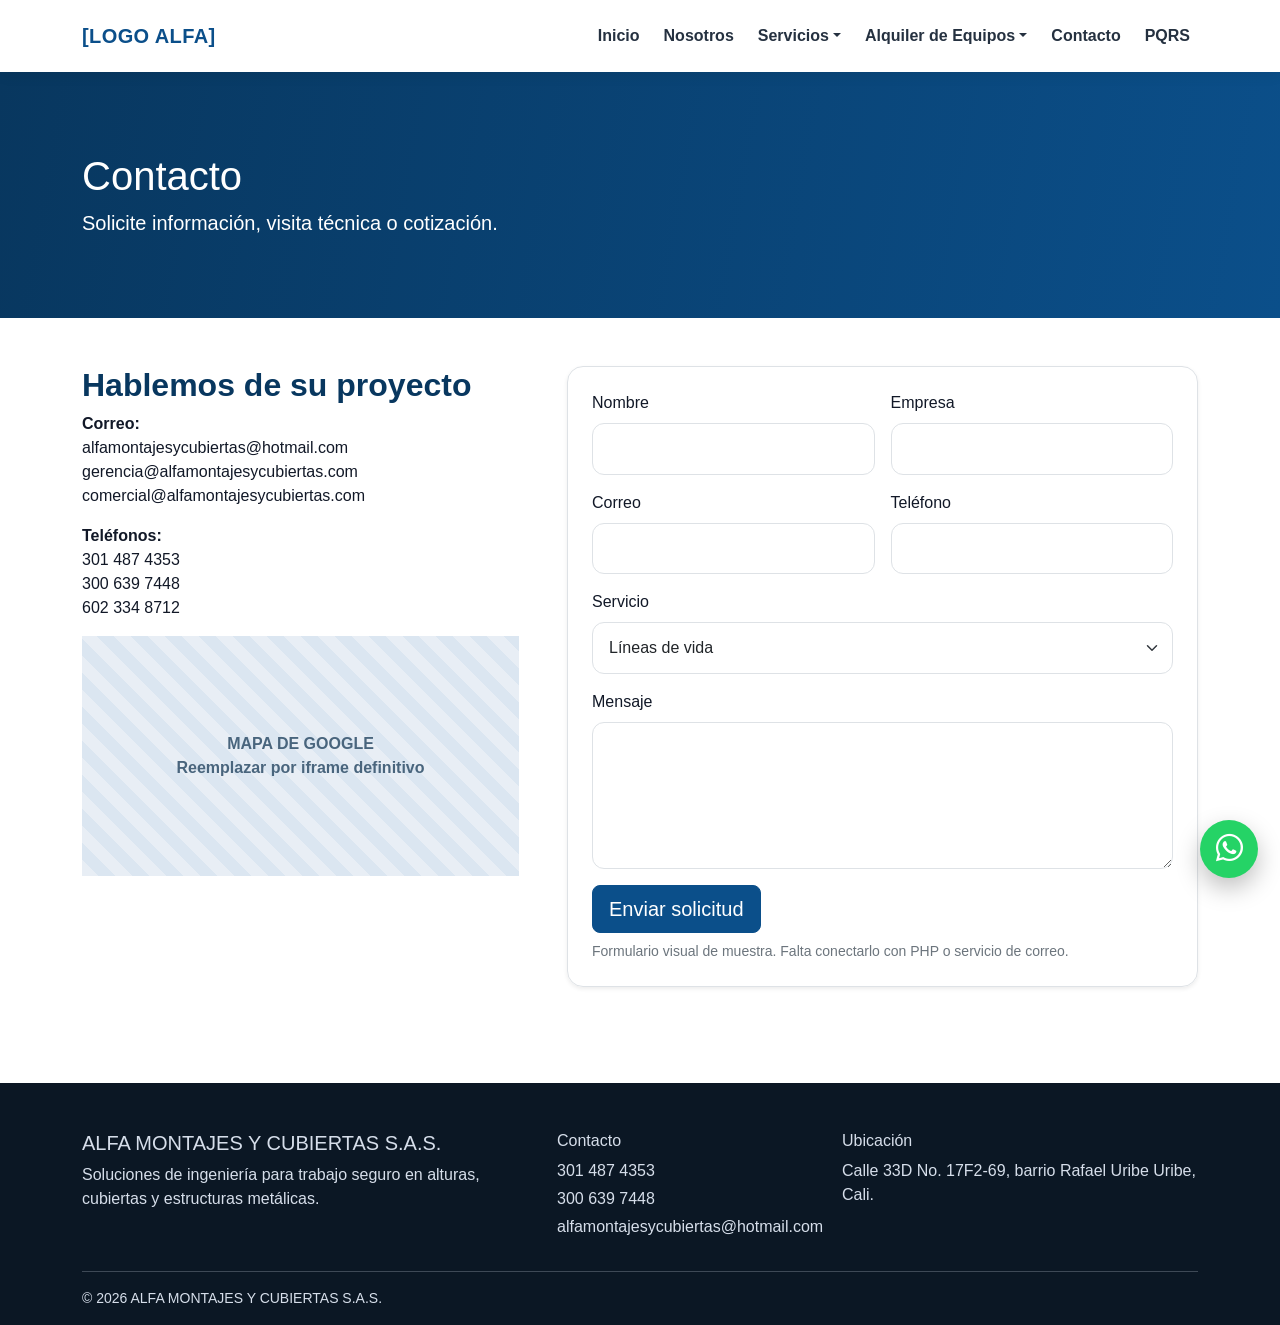
==== contacto.html @ ae0f4b3c "Proyecto inicial" ====
<!doctype html><html lang="es"><head><meta charset="utf-8"><meta name="viewport" content="width=device-width, initial-scale=1"><link rel="icon" href="/assets/img/favicon.png"><link href="https://cdn.jsdelivr.net/npm/bootstrap@5.3.3/dist/css/bootstrap.min.css" rel="stylesheet"><link rel="stylesheet" href="https://cdn.jsdelivr.net/npm/bootstrap-icons@1.11.3/font/bootstrap-icons.min.css"><link rel="stylesheet" href="/assets/css/styles.css"><title>Contacto | ALFA Montajes y Cubiertas</title></head><body><nav class="navbar navbar-expand-lg bg-white sticky-top">
  <div class="container py-2">
    <a class="navbar-brand" href="/index.html">[LOGO ALFA]</a>
    <button class="navbar-toggler" type="button" data-bs-toggle="collapse" data-bs-target="#mainMenu"><span class="navbar-toggler-icon"></span></button>
    <div class="collapse navbar-collapse" id="mainMenu">
      <ul class="navbar-nav ms-auto align-items-lg-center gap-lg-2">
        <li class="nav-item"><a class="nav-link" href="/index.html">Inicio</a></li>
        <li class="nav-item"><a class="nav-link" href="/nosotros.html">Nosotros</a></li>
        <li class="nav-item dropdown">
          <a class="nav-link dropdown-toggle" href="/servicios.html" data-bs-toggle="dropdown">Servicios</a>
          <ul class="dropdown-menu dropdown-menu-end">
            <li><a class="dropdown-item" href="/servicios/lineas-de-vida.html">Líneas de vida</a></li>
            <li><a class="dropdown-item" href="/servicios/inspeccion-validacion.html">Inspección y validación</a></li>
            <li><a class="dropdown-item" href="/servicios/cubiertas.html">Cubiertas</a></li>
            <li><a class="dropdown-item" href="/servicios/escaleras-tipo-gato.html">Escaleras tipo gato</a></li>
            <li><a class="dropdown-item" href="/servicios/estructuras-metalicas.html">Estructuras metálicas</a></li>
            <li><a class="dropdown-item" href="/servicios/puntos-de-anclaje.html">Puntos de anclaje</a></li>
          </ul>
        </li>
        <li class="nav-item dropdown">
          <a class="nav-link dropdown-toggle" href="https://www.todoalturas.com/#productos" target="_blank" rel="noopener" data-bs-toggle="dropdown">Alquiler de Equipos</a>
          <ul class="dropdown-menu dropdown-menu-end">
            <li><a class="dropdown-item" target="_blank" rel="noopener" href="https://www.todoalturas.com/#productos">Ver todos los equipos</a></li>
            <li><a class="dropdown-item" target="_blank" rel="noopener" href="https://www.todoalturas.com/producto/manlift">Manlift</a></li>
            <li><a class="dropdown-item" target="_blank" rel="noopener" href="https://www.todoalturas.com/producto/tijera">Plataforma tipo tijera</a></li>
          </ul>
        </li>
        <li class="nav-item"><a class="nav-link" href="/contacto.html">Contacto</a></li>
        <li class="nav-item"><a class="nav-link" href="/pqrs.html">PQRS</a></li>
      </ul>
    </div>
  </div>
</nav><header class="page-header"><div class="container"><h1>Contacto</h1><p class="lead">Solicite información, visita técnica o cotización.</p></div></header><main class="py-5"><div class="container"><div class="row g-5"><div class="col-lg-5"><h2 class="section-title">Hablemos de su proyecto</h2><p><strong>Correo:</strong><br>alfamontajesycubiertas@hotmail.com<br>gerencia@alfamontajesycubiertas.com<br>comercial@alfamontajesycubiertas.com</p><p><strong>Teléfonos:</strong><br>301 487 4353<br>300 639 7448<br>602 334 8712</p><div class="image-placeholder">MAPA DE GOOGLE<br>Reemplazar por iframe definitivo</div></div><div class="col-lg-7"><form class="p-4 border rounded-4 shadow-sm" action="#" method="post"><div class="row g-3"><div class="col-md-6"><label class="form-label">Nombre</label><input class="form-control" required></div><div class="col-md-6"><label class="form-label">Empresa</label><input class="form-control"></div><div class="col-md-6"><label class="form-label">Correo</label><input type="email" class="form-control" required></div><div class="col-md-6"><label class="form-label">Teléfono</label><input class="form-control" required></div><div class="col-12"><label class="form-label">Servicio</label><select class="form-select"><option>Líneas de vida</option><option>Inspección y validación</option><option>Cubiertas</option><option>Escaleras</option><option>Estructuras metálicas</option><option>Puntos de anclaje</option></select></div><div class="col-12"><label class="form-label">Mensaje</label><textarea class="form-control" rows="5"></textarea></div><div class="col-12"><button class="btn btn-alfa btn-lg">Enviar solicitud</button><p class="small text-secondary mt-2 mb-0">Formulario visual de muestra. Falta conectarlo con PHP o servicio de correo.</p></div></div></form></div></div></div></main><footer class="pt-5 pb-3 mt-5">
  <div class="container"><div class="row g-4">
    <div class="col-md-5"><h5>ALFA MONTAJES Y CUBIERTAS S.A.S.</h5><p>Soluciones de ingeniería para trabajo seguro en alturas, cubiertas y estructuras metálicas.</p></div>
    <div class="col-md-3"><h6>Contacto</h6><p class="mb-1">301 487 4353</p><p class="mb-1">300 639 7448</p><p>alfamontajesycubiertas@hotmail.com</p></div>
    <div class="col-md-4"><h6>Ubicación</h6><p>Calle 33D No. 17F2-69, barrio Rafael Uribe Uribe, Cali.</p></div>
  </div><hr><p class="small mb-0">© <span data-current-year></span> ALFA MONTAJES Y CUBIERTAS S.A.S.</p></div>
</footer>
<a class="whatsapp-float" href="https://wa.me/573014874353" target="_blank" aria-label="WhatsApp"><i class="bi bi-whatsapp"></i></a><script src="https://cdn.jsdelivr.net/npm/bootstrap@5.3.3/dist/js/bootstrap.bundle.min.js"></script><script src="/assets/js/main.js"></script></body></html>
---- assets/css/styles.css ----
:root {
  --alfa-blue: #0b4f8a;
  --alfa-blue-dark: #08375f;
  --alfa-black: #111827;
  --alfa-gray: #6b7280;
  --alfa-light: #f4f7fb;
  --alfa-white: #ffffff;
}

html { scroll-behavior: smooth; }
body { font-family: Arial, Helvetica, sans-serif; color: var(--alfa-black); }
.navbar { box-shadow: 0 2px 14px rgba(0,0,0,.08); }
.navbar-brand { font-weight: 800; letter-spacing: .4px; color: var(--alfa-blue) !important; }
.nav-link { font-weight: 600; color: #253140 !important; }
.nav-link:hover, .nav-link.active { color: var(--alfa-blue) !important; }
.hero {
  min-height: 72vh;
  display: flex;
  align-items: center;
  background: linear-gradient(90deg, rgba(8,55,95,.94), rgba(11,79,138,.70)), url('../img/hero-principal.jpg') center/cover no-repeat;
  color: white;
}
.hero h1 { font-size: clamp(2.2rem, 5vw, 4.6rem); font-weight: 800; }
.hero p { font-size: 1.15rem; max-width: 760px; }
.btn-alfa { background: var(--alfa-blue); border-color: var(--alfa-blue); color: white; }
.btn-alfa:hover { background: var(--alfa-blue-dark); border-color: var(--alfa-blue-dark); color: white; }
.section-title { font-weight: 800; color: var(--alfa-blue-dark); }
.service-card { border: 0; border-radius: 18px; overflow: hidden; box-shadow: 0 12px 30px rgba(15,23,42,.09); transition: transform .2s ease; height: 100%; }
.service-card:hover { transform: translateY(-5px); }
.service-image { height: 220px; object-fit: cover; background: #dbe6f1; }
.image-placeholder {
  background: repeating-linear-gradient(45deg,#e8eef5,#e8eef5 12px,#dbe6f1 12px,#dbe6f1 24px);
  min-height: 240px;
  display: flex;
  align-items: center;
  justify-content: center;
  color: #49657d;
  font-weight: 700;
  text-align: center;
  padding: 2rem;
}
.page-header { background: linear-gradient(100deg, var(--alfa-blue-dark), var(--alfa-blue)); color: white; padding: 5rem 0 4rem; }
.icon-box { width: 52px; height: 52px; border-radius: 14px; display: inline-flex; align-items: center; justify-content: center; background: #e7f1fa; color: var(--alfa-blue); font-size: 1.4rem; }
.cta { background: var(--alfa-blue-dark); color: white; border-radius: 24px; }
footer { background: #0b1724; color: #d6deea; }
footer a { color: #d6deea; text-decoration: none; }
footer a:hover { color: white; }
.whatsapp-float { position: fixed; right: 22px; bottom: 22px; z-index: 1000; width: 58px; height: 58px; border-radius: 50%; display: flex; align-items:center; justify-content:center; background:#25d366; color:#fff; text-decoration:none; font-size:1.7rem; box-shadow:0 10px 25px rgba(0,0,0,.25); }
.form-control, .form-select { border-radius: 12px; padding: .8rem 1rem; }
@media (max-width: 991px) { .hero { min-height: 64vh; } }
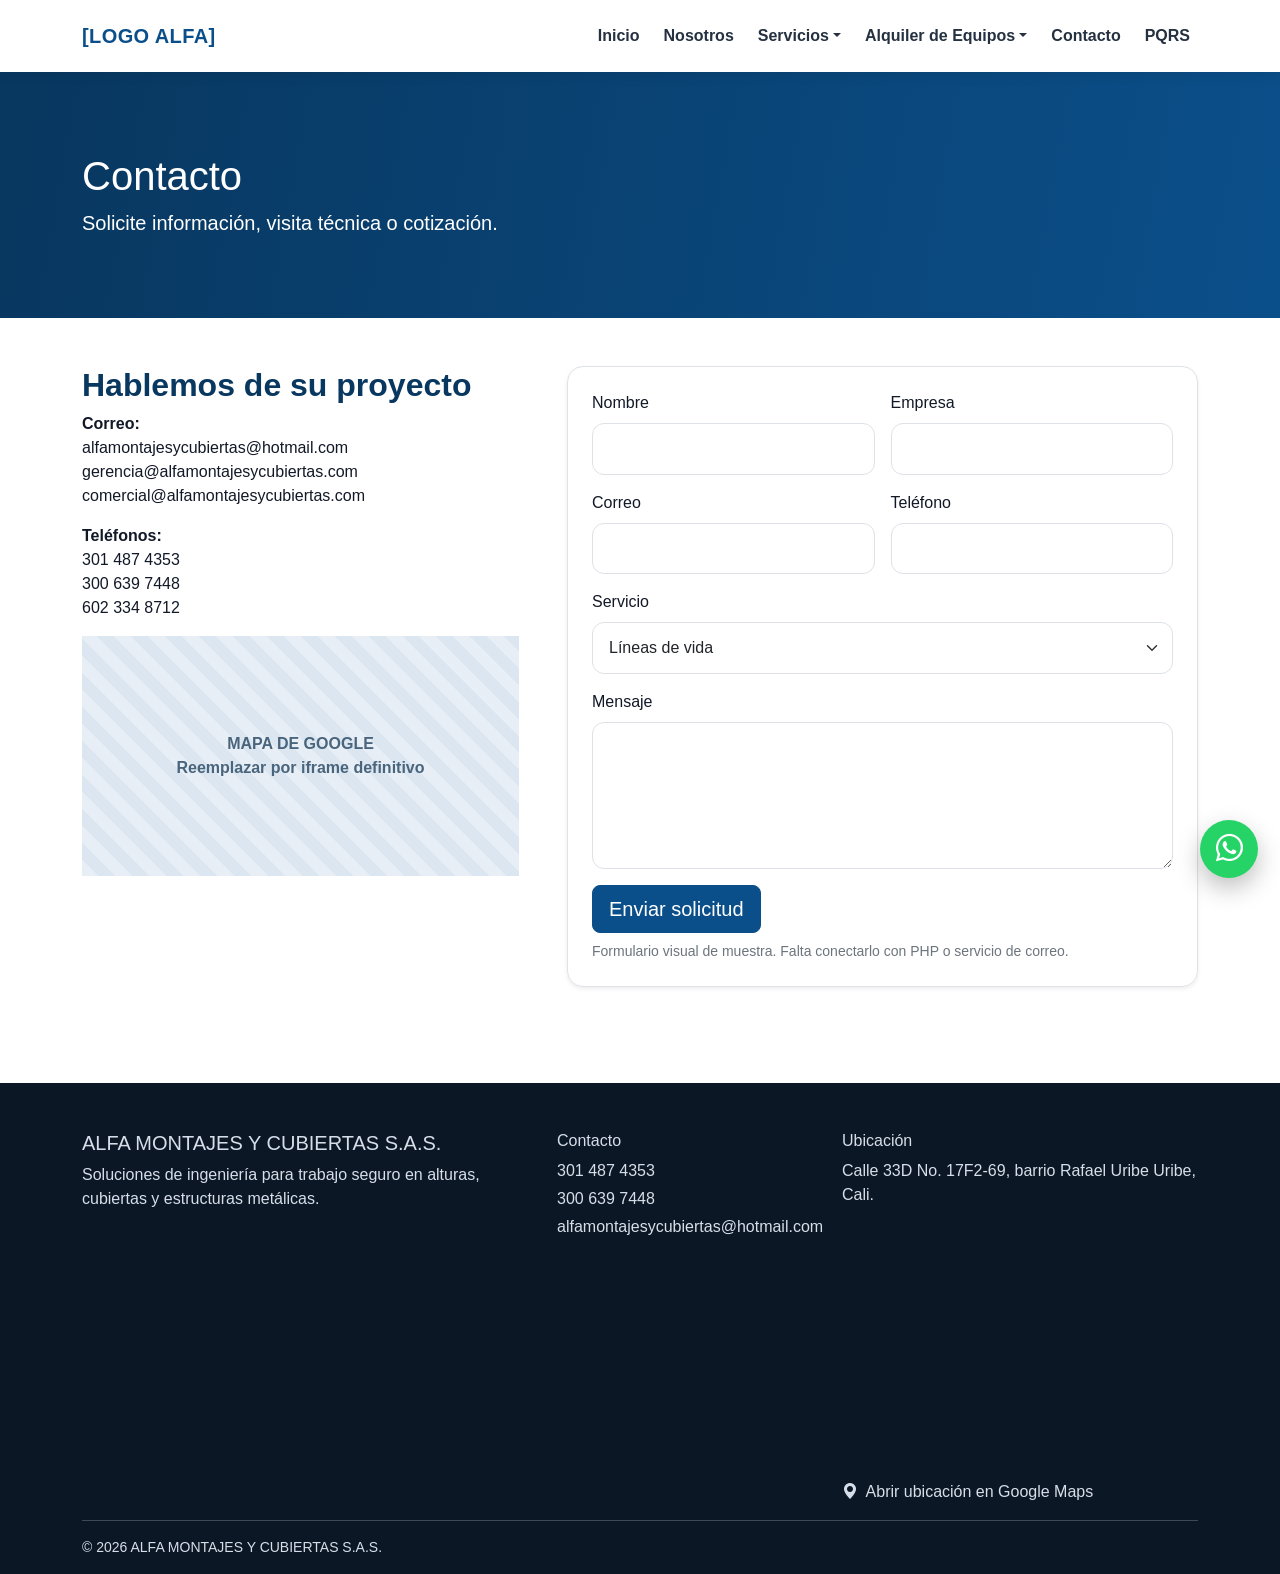
==== commit f5f1f848: "Se le agrego ubicacion google maps a todas las paginas" ====
--- a/contacto.html
+++ b/contacto.html
@@ -34,7 +34,29 @@
   <div class="container"><div class="row g-4">
     <div class="col-md-5"><h5>ALFA MONTAJES Y CUBIERTAS S.A.S.</h5><p>Soluciones de ingeniería para trabajo seguro en alturas, cubiertas y estructuras metálicas.</p></div>
     <div class="col-md-3"><h6>Contacto</h6><p class="mb-1">301 487 4353</p><p class="mb-1">300 639 7448</p><p>alfamontajesycubiertas@hotmail.com</p></div>
-    <div class="col-md-4"><h6>Ubicación</h6><p>Calle 33D No. 17F2-69, barrio Rafael Uribe Uribe, Cali.</p></div>
+    <div class="col-md-4"><h6>Ubicación</h6><p>Calle 33D No. 17F2-69, barrio Rafael Uribe Uribe, Cali.</p>
+      <div class="footer-map">
+        <iframe
+          src="https://www.google.com/maps?q=3.4373348,-76.512858&z=16&output=embed"
+          width="100%"
+          height="250"
+          style="border: 0;"
+          allowfullscreen=""
+          loading="lazy"
+          referrerpolicy="no-referrer-when-downgrade"
+          title="Ubicación de ALFA MONTAJES Y CUBIERTAS S.A.S. en Google Maps">
+        </iframe>
+      </div>
+
+      <a
+        class="footer-map-link"
+        href="https://maps.app.goo.gl/WVsXshChXx9trwZq9"
+        target="_blank"
+        rel="noopener noreferrer">
+        <i class="bi bi-geo-alt-fill me-1"></i>
+        Abrir ubicación en Google Maps
+      </a>    
+    </div>
   </div><hr><p class="small mb-0">© <span data-current-year></span> ALFA MONTAJES Y CUBIERTAS S.A.S.</p></div>
 </footer>
 <a class="whatsapp-float" href="https://wa.me/573014874353" target="_blank" aria-label="WhatsApp"><i class="bi bi-whatsapp"></i></a><script src="https://cdn.jsdelivr.net/npm/bootstrap@5.3.3/dist/js/bootstrap.bundle.min.js"></script><script src="/assets/js/main.js"></script></body></html>
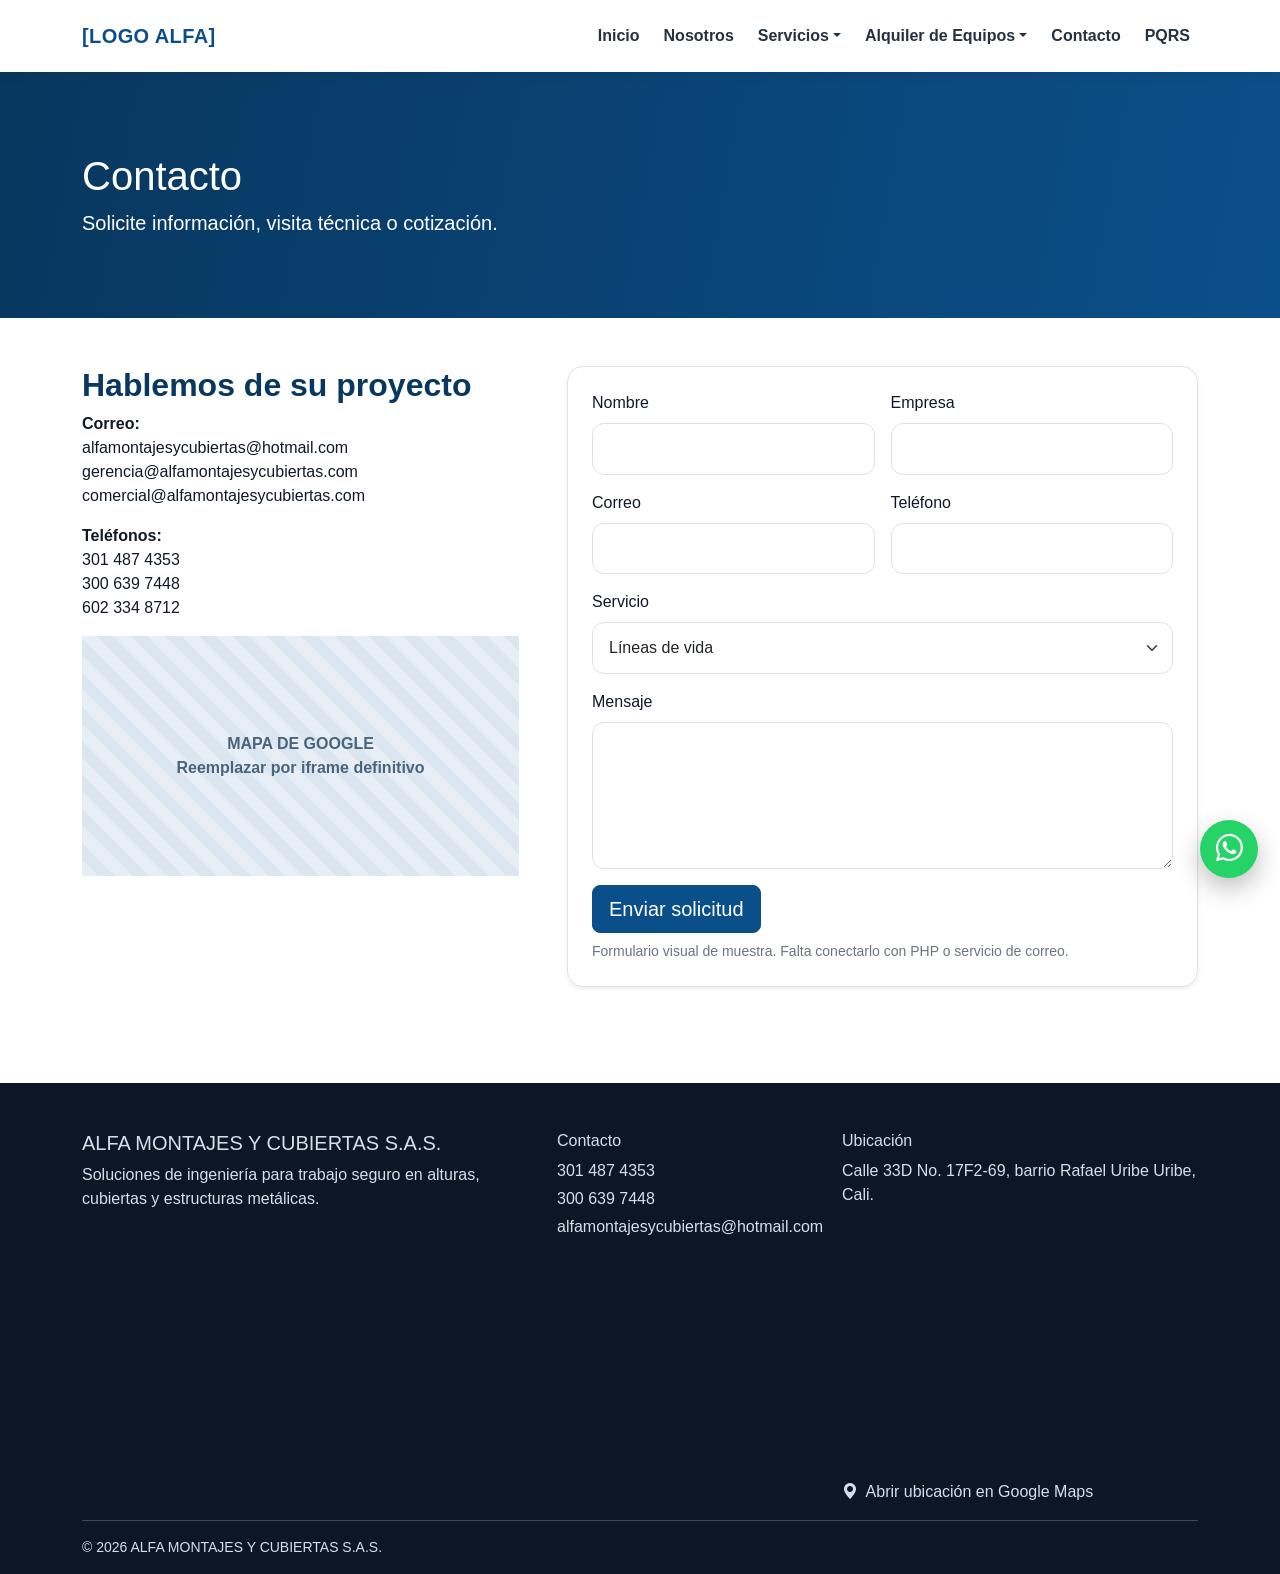
==== commit e3a60ea5: "Se actualizo menu principal" ====
--- a/contacto.html
+++ b/contacto.html
@@ -1,4 +1,4 @@
-<!doctype html><html lang="es"><head><meta charset="utf-8"><meta name="viewport" content="width=device-width, initial-scale=1"><link rel="icon" href="/assets/img/favicon.png"><link href="https://cdn.jsdelivr.net/npm/bootstrap@5.3.3/dist/css/bootstrap.min.css" rel="stylesheet"><link rel="stylesheet" href="https://cdn.jsdelivr.net/npm/bootstrap-icons@1.11.3/font/bootstrap-icons.min.css"><link rel="stylesheet" href="/assets/css/styles.css"><title>Contacto | ALFA Montajes y Cubiertas</title></head><body><nav class="navbar navbar-expand-lg bg-white sticky-top">
+<!doctype html><html lang="es"><head><meta charset="utf-8"><meta name="viewport" content="width=device-width, initial-scale=1"><link rel="icon" href="/assets/img/favicon.png"><link href="https://cdn.jsdelivr.net/npm/bootstrap@5.3.3/dist/css/bootstrap.min.css" rel="stylesheet"><link rel="stylesheet" href="https://cdn.jsdelivr.net/npm/bootstrap-icons@1.11.3/font/bootstrap-icons.min.css"><link rel="stylesheet" href="/assets/css/styles.css"><title>Contacto | ALFA Montajes y Cubiertas</title></head><body><nav class="navbar navbar-expand-lg bg-white">
   <div class="container py-2">
     <a class="navbar-brand" href="/index.html">[LOGO ALFA]</a>
     <button class="navbar-toggler" type="button" data-bs-toggle="collapse" data-bs-target="#mainMenu"><span class="navbar-toggler-icon"></span></button>
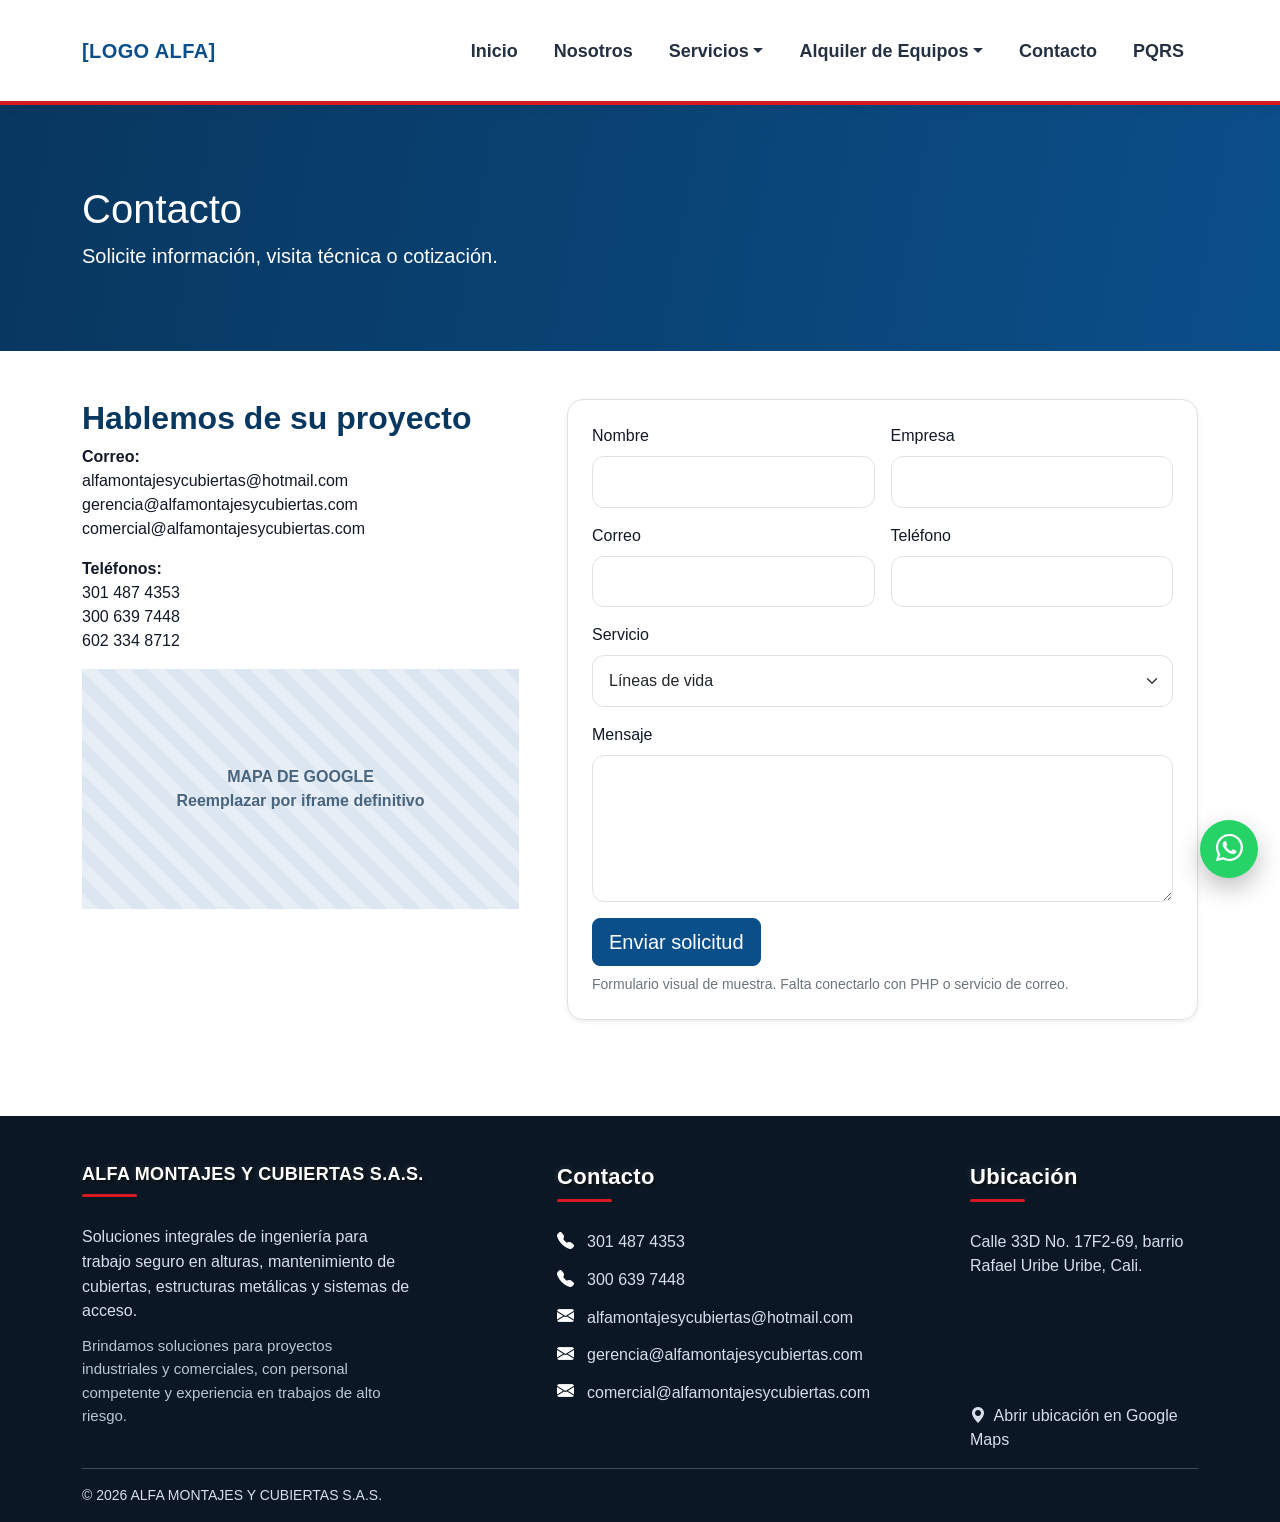
==== commit a914c232: "Se creo y organizo el footer de la pagina web" ====
--- a/contacto.html
+++ b/contacto.html
@@ -30,33 +30,102 @@
       </ul>
     </div>
   </div>
-</nav><header class="page-header"><div class="container"><h1>Contacto</h1><p class="lead">Solicite información, visita técnica o cotización.</p></div></header><main class="py-5"><div class="container"><div class="row g-5"><div class="col-lg-5"><h2 class="section-title">Hablemos de su proyecto</h2><p><strong>Correo:</strong><br>alfamontajesycubiertas@hotmail.com<br>gerencia@alfamontajesycubiertas.com<br>comercial@alfamontajesycubiertas.com</p><p><strong>Teléfonos:</strong><br>301 487 4353<br>300 639 7448<br>602 334 8712</p><div class="image-placeholder">MAPA DE GOOGLE<br>Reemplazar por iframe definitivo</div></div><div class="col-lg-7"><form class="p-4 border rounded-4 shadow-sm" action="#" method="post"><div class="row g-3"><div class="col-md-6"><label class="form-label">Nombre</label><input class="form-control" required></div><div class="col-md-6"><label class="form-label">Empresa</label><input class="form-control"></div><div class="col-md-6"><label class="form-label">Correo</label><input type="email" class="form-control" required></div><div class="col-md-6"><label class="form-label">Teléfono</label><input class="form-control" required></div><div class="col-12"><label class="form-label">Servicio</label><select class="form-select"><option>Líneas de vida</option><option>Inspección y validación</option><option>Cubiertas</option><option>Escaleras</option><option>Estructuras metálicas</option><option>Puntos de anclaje</option></select></div><div class="col-12"><label class="form-label">Mensaje</label><textarea class="form-control" rows="5"></textarea></div><div class="col-12"><button class="btn btn-alfa btn-lg">Enviar solicitud</button><p class="small text-secondary mt-2 mb-0">Formulario visual de muestra. Falta conectarlo con PHP o servicio de correo.</p></div></div></form></div></div></div></main><footer class="pt-5 pb-3 mt-5">
-  <div class="container"><div class="row g-4">
-    <div class="col-md-5"><h5>ALFA MONTAJES Y CUBIERTAS S.A.S.</h5><p>Soluciones de ingeniería para trabajo seguro en alturas, cubiertas y estructuras metálicas.</p></div>
-    <div class="col-md-3"><h6>Contacto</h6><p class="mb-1">301 487 4353</p><p class="mb-1">300 639 7448</p><p>alfamontajesycubiertas@hotmail.com</p></div>
-    <div class="col-md-4"><h6>Ubicación</h6><p>Calle 33D No. 17F2-69, barrio Rafael Uribe Uribe, Cali.</p>
-      <div class="footer-map">
-        <iframe
-          src="https://www.google.com/maps?q=3.4373348,-76.512858&z=16&output=embed"
-          width="100%"
-          height="250"
-          style="border: 0;"
-          allowfullscreen=""
-          loading="lazy"
-          referrerpolicy="no-referrer-when-downgrade"
-          title="Ubicación de ALFA MONTAJES Y CUBIERTAS S.A.S. en Google Maps">
-        </iframe>
+</nav><header class="page-header"><div class="container"><h1>Contacto</h1><p class="lead">Solicite información, visita técnica o cotización.</p></div></header><main class="py-5"><div class="container"><div class="row g-5"><div class="col-lg-5"><h2 class="section-title">Hablemos de su proyecto</h2><p><strong>Correo:</strong><br>alfamontajesycubiertas@hotmail.com<br>gerencia@alfamontajesycubiertas.com<br>comercial@alfamontajesycubiertas.com</p><p><strong>Teléfonos:</strong><br>301 487 4353<br>300 639 7448<br>602 334 8712</p><div class="image-placeholder">MAPA DE GOOGLE<br>Reemplazar por iframe definitivo</div></div><div class="col-lg-7"><form class="p-4 border rounded-4 shadow-sm" action="#" method="post"><div class="row g-3"><div class="col-md-6"><label class="form-label">Nombre</label><input class="form-control" required></div><div class="col-md-6"><label class="form-label">Empresa</label><input class="form-control"></div><div class="col-md-6"><label class="form-label">Correo</label><input type="email" class="form-control" required></div><div class="col-md-6"><label class="form-label">Teléfono</label><input class="form-control" required></div><div class="col-12"><label class="form-label">Servicio</label><select class="form-select"><option>Líneas de vida</option><option>Inspección y validación</option><option>Cubiertas</option><option>Escaleras</option><option>Estructuras metálicas</option><option>Puntos de anclaje</option></select></div><div class="col-12"><label class="form-label">Mensaje</label><textarea class="form-control" rows="5"></textarea></div><div class="col-12"><button class="btn btn-alfa btn-lg">Enviar solicitud</button><p class="small text-secondary mt-2 mb-0">Formulario visual de muestra. Falta conectarlo con PHP o servicio de correo.</p></div></div></form></div></div></div></main>
+<footer class="pt-5 pb-3 mt-5">
+  <div class="container">
+    <div class="row g-4">
+
+      <!-- Empresa -->
+      <div class="col-md-5 footer-company">
+        <h5>ALFA MONTAJES Y CUBIERTAS S.A.S.</h5>
+
+        <p>
+          Soluciones integrales de ingeniería para trabajo seguro en alturas,
+          mantenimiento de cubiertas, estructuras metálicas y sistemas de acceso.
+        </p>
+
+        <p class="footer-company-extra">
+          Brindamos soluciones para proyectos industriales y comerciales,
+          con personal competente y experiencia en trabajos de alto riesgo.
+        </p>
       </div>
 
-      <a
-        class="footer-map-link"
-        href="https://maps.app.goo.gl/WVsXshChXx9trwZq9"
-        target="_blank"
-        rel="noopener noreferrer">
-        <i class="bi bi-geo-alt-fill me-1"></i>
-        Abrir ubicación en Google Maps
-      </a>    
+
+      <!-- Contacto -->
+      <div class="col-md-4 footer-contact">
+        <h6>Contacto</h6>
+
+        <p>
+          <i class="bi bi-telephone-fill"></i>
+          <span>301 487 4353</span>
+        </p>
+
+        <p>
+          <i class="bi bi-telephone-fill"></i>
+          <span>300 639 7448</span>
+        </p>
+
+        <p>
+          <i class="bi bi-envelope-fill"></i>
+          <a href="mailto:alfamontajesycubiertas@hotmail.com">
+            alfamontajesycubiertas@hotmail.com
+          </a>
+        </p>
+
+        <p>
+          <i class="bi bi-envelope-fill"></i>
+          <a href="mailto:gerencia@alfamontajesycubiertas.com">
+            gerencia@alfamontajesycubiertas.com
+          </a>
+        </p>
+
+        <p>
+          <i class="bi bi-envelope-fill"></i>
+          <a href="mailto:comercial@alfamontajesycubiertas.com">
+            comercial@alfamontajesycubiertas.com
+          </a>
+        </p>
+      </div>
+
+
+      <!-- Ubicación -->
+      <div class="col-md-3 footer-location">
+        <h6>Ubicación</h6>
+
+        <p>
+          Calle 33D No. 17F2-69, barrio Rafael Uribe Uribe, Cali.
+        </p>
+
+        <div class="footer-map">
+          <iframe
+            src="https://www.google.com/maps?q=3.4373348,-76.512858&z=16&output=embed"
+            width="100%"
+            height="250"
+            style="border: 0;"
+            allowfullscreen=""
+            loading="lazy"
+            referrerpolicy="no-referrer-when-downgrade"
+            title="Ubicación de ALFA MONTAJES Y CUBIERTAS S.A.S. en Google Maps">
+          </iframe>
+        </div>
+
+        <a
+          class="footer-map-link"
+          href="https://maps.app.goo.gl/WVsXshChXx9trwZq9"
+          target="_blank"
+          rel="noopener noreferrer">
+          <i class="bi bi-geo-alt-fill me-1"></i>
+          Abrir ubicación en Google Maps
+        </a>
+      </div>
+
     </div>
-  </div><hr><p class="small mb-0">© <span data-current-year></span> ALFA MONTAJES Y CUBIERTAS S.A.S.</p></div>
+
+    <hr>
+
+    <p class="small mb-0">
+      © <span data-current-year></span> ALFA MONTAJES Y CUBIERTAS S.A.S.
+    </p>
+  </div>
 </footer>
 <a class="whatsapp-float" href="https://wa.me/573014874353" target="_blank" aria-label="WhatsApp"><i class="bi bi-whatsapp"></i></a><script src="https://cdn.jsdelivr.net/npm/bootstrap@5.3.3/dist/js/bootstrap.bundle.min.js"></script><script src="/assets/js/main.js"></script></body></html>
--- a/assets/css/styles.css
+++ b/assets/css/styles.css
@@ -48,3 +48,450 @@
 .whatsapp-float { position: fixed; right: 22px; bottom: 22px; z-index: 1000; width: 58px; height: 58px; border-radius: 50%; display: flex; align-items:center; justify-content:center; background:#25d366; color:#fff; text-decoration:none; font-size:1.7rem; box-shadow:0 10px 25px rgba(0,0,0,.25); }
 .form-control, .form-select { border-radius: 12px; padding: .8rem 1rem; }
 @media (max-width: 991px) { .hero { min-height: 64vh; } }
+
+/* ==================================================
+   MENÚ PRINCIPAL
+================================================== */
+
+.navbar {
+  position: relative;
+  z-index: 1000;
+  border-bottom: 4px solid #d71920;
+  box-shadow: 0 3px 12px rgba(8, 24, 39, 0.08);
+}
+
+.navbar .nav-link {
+  color: #081827;
+  font-weight: 600;
+  padding: 14px 12px;
+  transition: color 0.2s ease;
+}
+
+.navbar .nav-link:hover,
+.navbar .nav-link:focus,
+.navbar .nav-link.active {
+  color: #d71920;
+}
+
+/* Menú desplegable */
+.navbar .dropdown-menu {
+  min-width: 255px;
+  padding: 8px 0;
+  margin-top: 0;
+  background-color: #ffffff;
+  border: 1px solid #e2e6ea;
+  border-top: 4px solid #d71920;
+  border-radius: 0 0 8px 8px;
+  box-shadow: 0 12px 30px rgba(8, 24, 39, 0.16);
+}
+
+.navbar .dropdown-item {
+  padding: 10px 18px;
+  color: #1d2731;
+  white-space: nowrap;
+  transition:
+    color 0.2s ease,
+    background-color 0.2s ease;
+}
+
+.navbar .dropdown-item:hover,
+.navbar .dropdown-item:focus {
+  color: #d71920;
+  background-color: #f4f5f7;
+}
+
+/* Evita problemas de superposición con el contenido */
+main,
+section,
+footer {
+  position: relative;
+  z-index: 1;
+}
+
+/* Menú para celulares y tabletas */
+@media (max-width: 991.98px) {
+  .navbar-collapse {
+    margin-top: 10px;
+    padding: 12px;
+    background-color: #ffffff;
+    border-top: 3px solid #d71920;
+  }
+
+  .navbar .nav-link {
+    padding: 10px 8px;
+  }
+
+  .navbar .dropdown-menu {
+    position: static;
+    width: 100%;
+    min-width: 100%;
+    margin: 0 0 8px 8px;
+    border: 0;
+    border-left: 3px solid #d71920;
+    border-radius: 0;
+    box-shadow: none;
+  }
+
+  .navbar .dropdown-item {
+    white-space: normal;
+  }
+}
+
+/* Color rojo al pasar el mouse por el menú principal */
+.navbar .navbar-nav .nav-link {
+  color: #081827;
+  transition: color 0.2s ease;
+}
+
+.navbar .navbar-nav .nav-link:hover,
+.navbar .navbar-nav .nav-link:focus {
+  color: #d71920 !important;
+}
+
+/* Mantiene rojo el enlace cuando el menú desplegable está abierto */
+.navbar .navbar-nav .nav-link.show {
+  color: #d71920 !important;
+}
+
+/* Logo del menú principal */
+.logo-alfa {
+  width: auto;
+  height: 82px;
+  max-width: 330px;
+  object-fit: contain;
+  display: block;
+}
+
+@media (max-width: 767.98px) {
+  .logo-alfa {
+    height: 45px;
+    max-width: 180px;
+  }
+}
+
+/* =========================================
+   AJUSTE DEL ENCABEZADO Y LOGO
+========================================= */
+
+.navbar {
+  min-height: 100px;
+  padding-top: 4px;
+  padding-bottom: 4px;
+}
+
+.navbar .container {
+  display: flex;
+  align-items: center;
+}
+
+.navbar-brand {
+  display: flex;
+  align-items: center;
+  padding: 0;
+  margin-right: 35px;
+}
+
+.logo-alfa {
+  width: auto;
+  height: 66px;
+  max-width: 250px;
+  object-fit: contain;
+}
+
+.navbar-nav {
+  align-items: center;
+  gap: 5px;
+}
+
+.navbar .nav-link {
+  padding: 12px 11px !important;
+  font-size: 18px;
+  font-weight: 600;
+  color: #081827;
+}
+
+.navbar .nav-link:hover,
+.navbar .nav-link:focus,
+.navbar .nav-link.show {
+  color: #e31e24 !important;
+}
+
+/* Ajuste para celulares */
+@media (max-width: 991.98px) {
+  .navbar {
+    min-height: auto;
+    padding: 8px 0;
+  }
+
+  .logo-alfa {
+    height: 54px;
+    max-width: 205px;
+  }
+
+  .navbar-collapse {
+    margin-top: 10px;
+  }
+
+  .navbar-nav {
+    align-items: stretch;
+    gap: 0;
+  }
+}
+
+@media (max-width: 991.98px) {
+  .logo-alfa {
+    height: 65px;
+    max-width: 260px;
+  }
+}
+
+/* Tamaño definitivo del logo del encabezado */
+.navbar .navbar-brand .logo-alfa {
+  width: 410px !important;
+  height: auto !important;
+  max-width: none !important;
+  max-height: none !important;
+  object-fit: contain;
+  display: block;
+}
+
+.navbar-brand {
+  width: auto;
+  flex-shrink: 0;
+  padding: 0;
+  margin: 0 35px 0 0;
+}
+
+.navbar {
+  min-height: 105px;
+  padding-top: 4px;
+  padding-bottom: 4px;
+}
+
+@media (max-width: 991.98px) {
+  .navbar .navbar-brand .logo-alfa {
+    width: 280px !important;
+    height: auto !important;
+  }
+}
+
+/* Ajuste visual del menú principal */
+.navbar .navbar-nav {
+  align-items: center;
+  gap: 8px;
+}
+
+.navbar .navbar-nav .nav-link {
+  display: flex;
+  align-items: center;
+  min-height: 70px;
+  padding: 0 14px !important;
+
+  font-size: 18px;
+  font-weight: 700;
+  line-height: 1;
+  color: #081827;
+
+  transition: color 0.2s ease;
+}
+
+.navbar .navbar-nav .nav-link:hover,
+.navbar .navbar-nav .nav-link:focus,
+.navbar .navbar-nav .nav-link.show {
+  color: #d71920 !important;
+}
+
+.navbar-collapse {
+  align-items: center;
+}
+
+.navbar .container {
+  align-items: center;
+}
+
+/* =========================================
+   FOOTER - CONTACTO Y UBICACIÓN
+========================================= */
+
+footer h6 {
+  color: #ffffff;
+  font-size: 17px;
+  font-weight: 800;
+  margin-bottom: 14px;
+}
+
+
+/* Contacto */
+.footer-contact p {
+  display: flex;
+  align-items: center;
+  gap: 10px;
+  margin-bottom: 10px;
+  line-height: 1.35;
+}
+
+.footer-contact i {
+  width: 18px;
+  flex-shrink: 0;
+  color: #ffffff;
+  font-size: 16px;
+}
+
+.footer-contact a {
+  color: #d6deea;
+  text-decoration: none;
+}
+
+.footer-contact a:hover {
+  color: #ffffff;
+}
+
+
+/* Separa contacto del mapa */
+.footer-location {
+  padding-left: 45px;
+}
+
+
+/* Ubicación */
+.footer-location h6 {
+  font-weight: 800;
+}
+
+
+/* Tablet y celular */
+@media (max-width: 991.98px) {
+
+  .footer-location {
+    padding-left: 12px;
+  }
+
+}
+footer .col-md-3 > p {
+  max-width: 280px;
+}
+
+/* =========================================
+   FOOTER - INFORMACIÓN DE EMPRESA
+========================================= */
+
+.footer-company h5 {
+  color: #ffffff;
+  font-size: 18px;
+  font-weight: 800;
+  margin-bottom: 28px;
+  letter-spacing: 0.3px;
+  white-space: nowrap;
+
+  text-shadow:
+    2px 2px 3px rgba(0, 0, 0, 0.75),
+    0 0 6px rgba(255, 255, 255, 0.18);
+}
+
+.footer-company h5::after {
+  content: "";
+  display: block;
+  width: 55px;
+  height: 3px;
+  margin-top: 8px;
+  background: #d71920;
+  border-radius: 2px;
+}
+
+.footer-company p {
+  max-width: 330px;
+  line-height: 1.55;
+  margin-bottom: 10px;
+}
+
+.footer-company-extra {
+  font-size: 15px;
+  color: #b9c6d5;
+}
+
+.footer-company-tagline {
+  margin-top: 15px;
+  font-size: 14px;
+  font-weight: 700;
+  letter-spacing: 0.5px;
+  color: #ffffff;
+}
+
+.footer-map {
+  width: 100%;
+  max-width: 240px;
+  margin-top: 10px;
+  border-radius: 10px;
+  overflow: hidden;
+}
+
+.footer-map iframe {
+  width: 100%;
+  height: 110px;
+  display: block;
+}
+
+/* =========================================
+   FOOTER - TÍTULOS Y ESPACIADO
+========================================= */
+
+footer h5,
+footer h6 {
+  color: #ffffff;
+  font-size: 22px;
+  font-weight: 800;
+  letter-spacing: 0.3px;
+  margin-bottom: 14px;
+
+  text-shadow:
+    2px 2px 3px rgba(0, 0, 0, 0.75),
+    0 0 6px rgba(255, 255, 255, 0.18);
+}
+
+
+/* Más espacio entre teléfonos y correos */
+.footer-contact p {
+  display: flex;
+  align-items: center;
+  gap: 12px;
+  margin-bottom: 13px;
+  line-height: 1.45;
+}
+
+
+/* Un poco más de separación entre icono y texto */
+.footer-contact i {
+  width: 18px;
+  flex-shrink: 0;
+  font-size: 17px;
+}
+
+
+/* Mantiene los correos cómodos de leer */
+.footer-contact a,
+.footer-contact span {
+  font-size: 16px;
+}
+
+/* =========================================
+   FOOTER - TÍTULOS UNIFORMES
+========================================= */
+
+.footer-contact h6,
+.footer-location h6 {
+  position: relative;
+  display: inline-block;
+  margin-bottom: 28px;
+}
+
+/* Línea roja debajo de Contacto y Ubicación */
+.footer-contact h6::after,
+.footer-location h6::after {
+  content: "";
+  display: block;
+  width: 55px;
+  height: 3px;
+  margin-top: 8px;
+  background: #d71920;
+  border-radius: 2px;
+}
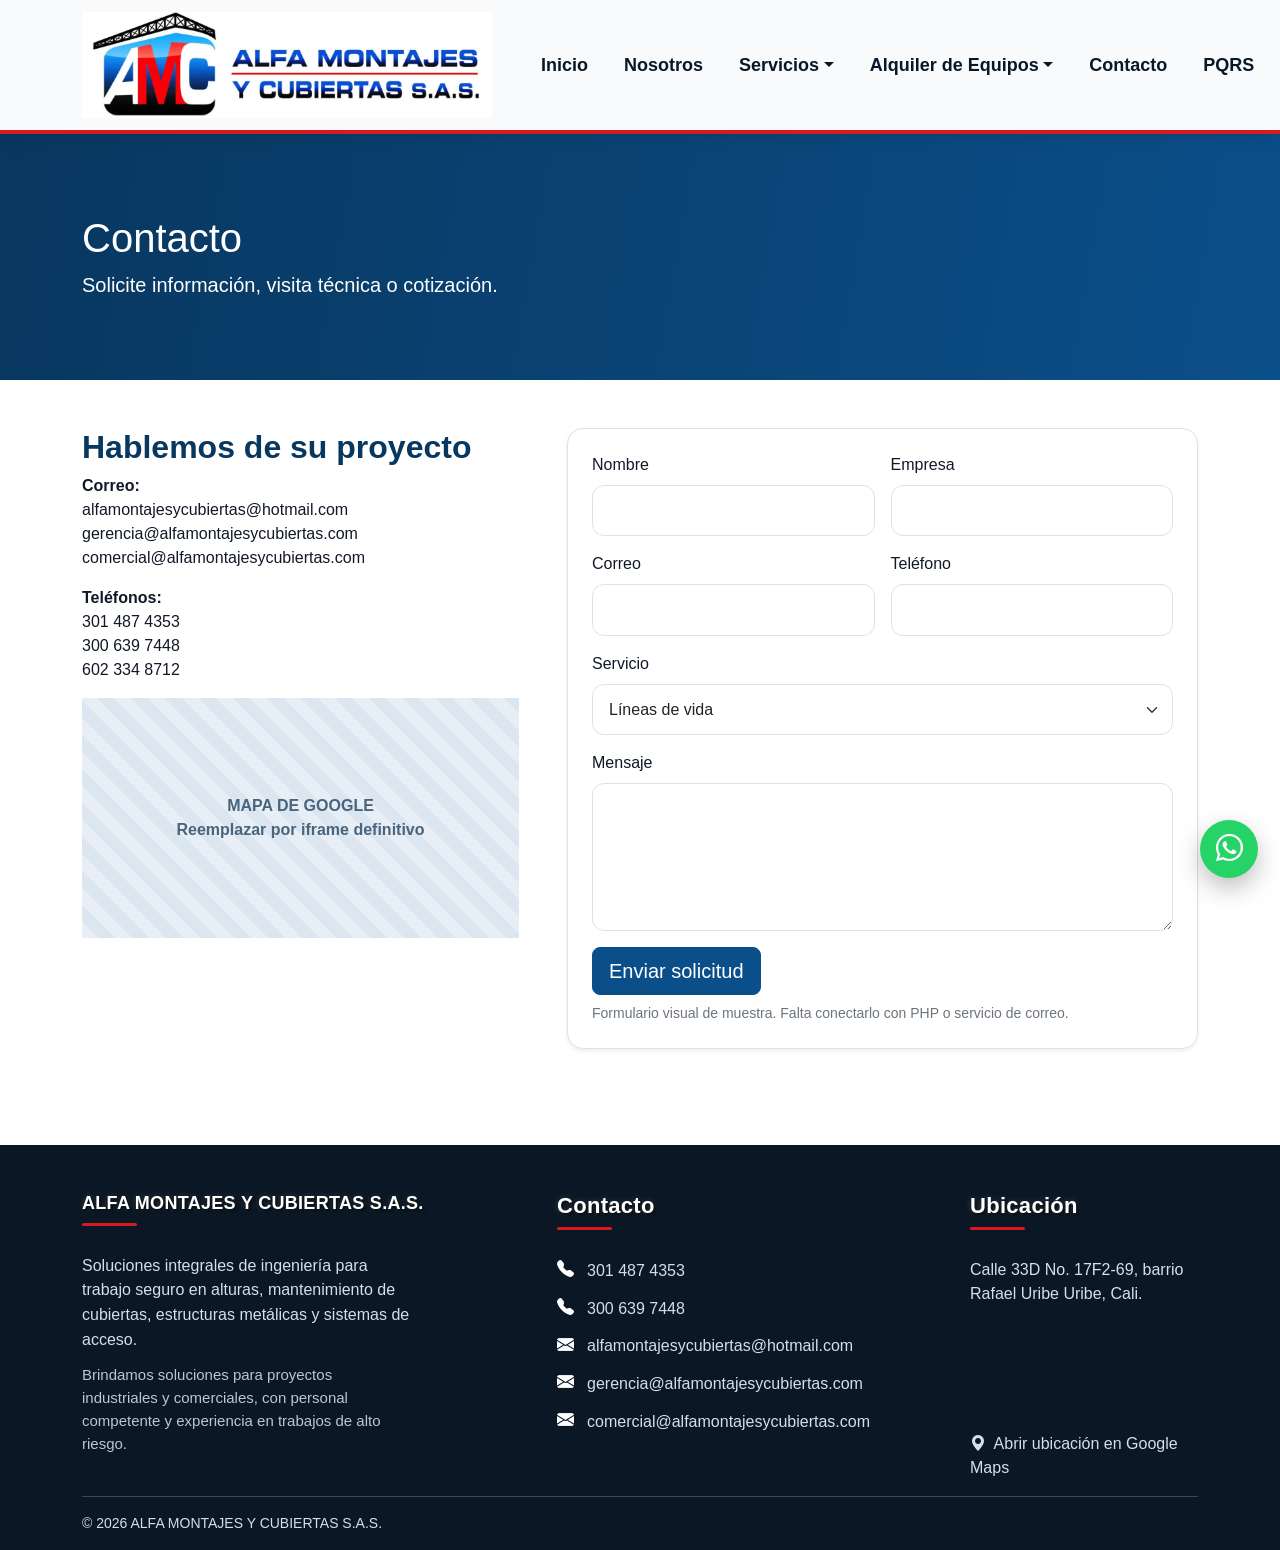
==== commit a8a38ba1: "Se actualizo en toda lapagina menu principal" ====
--- a/contacto.html
+++ b/contacto.html
@@ -1,36 +1,171 @@
-<!doctype html><html lang="es"><head><meta charset="utf-8"><meta name="viewport" content="width=device-width, initial-scale=1"><link rel="icon" href="/assets/img/favicon.png"><link href="https://cdn.jsdelivr.net/npm/bootstrap@5.3.3/dist/css/bootstrap.min.css" rel="stylesheet"><link rel="stylesheet" href="https://cdn.jsdelivr.net/npm/bootstrap-icons@1.11.3/font/bootstrap-icons.min.css"><link rel="stylesheet" href="/assets/css/styles.css"><title>Contacto | ALFA Montajes y Cubiertas</title></head><body><nav class="navbar navbar-expand-lg bg-white">
-  <div class="container py-2">
-    <a class="navbar-brand" href="/index.html">[LOGO ALFA]</a>
-    <button class="navbar-toggler" type="button" data-bs-toggle="collapse" data-bs-target="#mainMenu"><span class="navbar-toggler-icon"></span></button>
-    <div class="collapse navbar-collapse" id="mainMenu">
-      <ul class="navbar-nav ms-auto align-items-lg-center gap-lg-2">
-        <li class="nav-item"><a class="nav-link" href="/index.html">Inicio</a></li>
-        <li class="nav-item"><a class="nav-link" href="/nosotros.html">Nosotros</a></li>
-        <li class="nav-item dropdown">
-          <a class="nav-link dropdown-toggle" href="/servicios.html" data-bs-toggle="dropdown">Servicios</a>
-          <ul class="dropdown-menu dropdown-menu-end">
-            <li><a class="dropdown-item" href="/servicios/lineas-de-vida.html">Líneas de vida</a></li>
-            <li><a class="dropdown-item" href="/servicios/inspeccion-validacion.html">Inspección y validación</a></li>
-            <li><a class="dropdown-item" href="/servicios/cubiertas.html">Cubiertas</a></li>
-            <li><a class="dropdown-item" href="/servicios/escaleras-tipo-gato.html">Escaleras tipo gato</a></li>
-            <li><a class="dropdown-item" href="/servicios/estructuras-metalicas.html">Estructuras metálicas</a></li>
-            <li><a class="dropdown-item" href="/servicios/puntos-de-anclaje.html">Puntos de anclaje</a></li>
-          </ul>
-        </li>
-        <li class="nav-item dropdown">
-          <a class="nav-link dropdown-toggle" href="https://www.todoalturas.com/#productos" target="_blank" rel="noopener" data-bs-toggle="dropdown">Alquiler de Equipos</a>
-          <ul class="dropdown-menu dropdown-menu-end">
-            <li><a class="dropdown-item" target="_blank" rel="noopener" href="https://www.todoalturas.com/#productos">Ver todos los equipos</a></li>
-            <li><a class="dropdown-item" target="_blank" rel="noopener" href="https://www.todoalturas.com/producto/manlift">Manlift</a></li>
-            <li><a class="dropdown-item" target="_blank" rel="noopener" href="https://www.todoalturas.com/producto/tijera">Plataforma tipo tijera</a></li>
-          </ul>
-        </li>
-        <li class="nav-item"><a class="nav-link" href="/contacto.html">Contacto</a></li>
-        <li class="nav-item"><a class="nav-link" href="/pqrs.html">PQRS</a></li>
-      </ul>
+<!doctype html><html lang="es"><head><meta charset="utf-8"><meta name="viewport" content="width=device-width, initial-scale=1"><link rel="icon" href="/assets/img/favicon.png"><link href="https://cdn.jsdelivr.net/npm/bootstrap@5.3.3/dist/css/bootstrap.min.css" rel="stylesheet"><link rel="stylesheet" href="https://cdn.jsdelivr.net/npm/bootstrap-icons@1.11.3/font/bootstrap-icons.min.css"><link rel="stylesheet" href="/assets/css/styles.css"><title>Contacto | ALFA Montajes y Cubiertas</title></head><body>
+  
+  <nav class="navbar navbar-expand-lg bg-white">
+    <div class="container py-2">
+
+      <a class="navbar-brand" href="/index.html">
+        <img
+          src="/assets/img/logo-alfa.png"
+          alt="ALFA MONTAJES Y CUBIERTAS S.A.S."
+          class="logo-alfa"
+        >
+      </a>
+
+      <button
+        class="navbar-toggler"
+        type="button"
+        data-bs-toggle="collapse"
+        data-bs-target="#mainMenu"
+      >
+        <span class="navbar-toggler-icon"></span>
+      </button>
+
+      <div class="collapse navbar-collapse" id="mainMenu">
+
+        <ul class="navbar-nav ms-auto align-items-lg-center gap-lg-2">
+
+          <li class="nav-item">
+            <a class="nav-link" href="/index.html">Inicio</a>
+          </li>
+
+          <li class="nav-item">
+            <a class="nav-link" href="/nosotros.html">Nosotros</a>
+          </li>
+
+          <li class="nav-item dropdown">
+            <a
+              class="nav-link dropdown-toggle"
+              href="/servicios.html"
+              data-bs-toggle="dropdown"
+            >
+              Servicios
+            </a>
+
+            <ul class="dropdown-menu">
+              <li>
+                <a class="dropdown-item" href="/servicios/lineas-de-vida.html">
+                  Líneas de vida
+                </a>
+              </li>
+
+              <li>
+                <a class="dropdown-item" href="/servicios/inspeccion-validacion.html">
+                  Inspección y validación
+                </a>
+              </li>
+
+              <li>
+                <a class="dropdown-item" href="/servicios/cubiertas.html">
+                  Cubiertas
+                </a>
+              </li>
+
+              <li>
+                <a class="dropdown-item" href="/servicios/escaleras-tipo-gato.html">
+                  Escaleras tipo gato
+                </a>
+              </li>
+
+              <li>
+                <a class="dropdown-item" href="/servicios/estructuras-metalicas.html">
+                  Estructuras metálicas
+                </a>
+              </li>
+
+              <li>
+                <a class="dropdown-item" href="/servicios/puntos-de-anclaje.html">
+                  Puntos de anclaje
+                </a>
+              </li>
+            </ul>
+          </li>
+
+          <li class="nav-item dropdown">
+
+            <a
+              class="nav-link dropdown-toggle"
+              href="https://www.todoalturas.com/#productos"
+              target="_blank"
+              rel="noopener"
+              data-bs-toggle="dropdown"
+            >
+              Alquiler de Equipos
+            </a>
+
+            <ul class="dropdown-menu">
+
+              <li>
+                <a
+                  class="dropdown-item"
+                  target="_blank"
+                  rel="noopener"
+                  href="https://www.todoalturas.com/#productos"
+                >
+                  Ver todos los equipos
+                </a>
+              </li>
+
+              <li>
+                <a
+                  class="dropdown-item"
+                  target="_blank"
+                  rel="noopener"
+                  href="https://www.todoalturas.com/producto/manlift"
+                >
+                  Manlift
+                </a>
+              </li>
+
+              <li>
+                <a
+                  class="dropdown-item"
+                  target="_blank"
+                  rel="noopener"
+                  href="https://www.todoalturas.com/producto/tijera"
+                >
+                  Plataforma tipo tijera
+                </a>
+              </li>
+
+              <li>
+                <a
+                  class="dropdown-item"
+                  target="_blank"
+                  rel="noopener"
+                  href="https://www.todoalturas.com/producto/andamio"
+                >
+                  Andamios Certificados
+                </a>
+              </li>
+
+              <li>
+                <a
+                  class="dropdown-item"
+                  target="_blank"
+                  rel="noopener"
+                  href="https://www.todoalturas.com/producto/colgante"
+                >
+                  Andamios colgantes
+                </a>
+              </li>
+
+            </ul>
+          </li>
+
+          <li class="nav-item">
+            <a class="nav-link" href="/contacto.html">Contacto</a>
+          </li>
+
+          <li class="nav-item">
+            <a class="nav-link" href="/pqrs.html">PQRS</a>
+          </li>
+
+        </ul>
+      </div>
     </div>
-  </div>
-</nav><header class="page-header"><div class="container"><h1>Contacto</h1><p class="lead">Solicite información, visita técnica o cotización.</p></div></header><main class="py-5"><div class="container"><div class="row g-5"><div class="col-lg-5"><h2 class="section-title">Hablemos de su proyecto</h2><p><strong>Correo:</strong><br>alfamontajesycubiertas@hotmail.com<br>gerencia@alfamontajesycubiertas.com<br>comercial@alfamontajesycubiertas.com</p><p><strong>Teléfonos:</strong><br>301 487 4353<br>300 639 7448<br>602 334 8712</p><div class="image-placeholder">MAPA DE GOOGLE<br>Reemplazar por iframe definitivo</div></div><div class="col-lg-7"><form class="p-4 border rounded-4 shadow-sm" action="#" method="post"><div class="row g-3"><div class="col-md-6"><label class="form-label">Nombre</label><input class="form-control" required></div><div class="col-md-6"><label class="form-label">Empresa</label><input class="form-control"></div><div class="col-md-6"><label class="form-label">Correo</label><input type="email" class="form-control" required></div><div class="col-md-6"><label class="form-label">Teléfono</label><input class="form-control" required></div><div class="col-12"><label class="form-label">Servicio</label><select class="form-select"><option>Líneas de vida</option><option>Inspección y validación</option><option>Cubiertas</option><option>Escaleras</option><option>Estructuras metálicas</option><option>Puntos de anclaje</option></select></div><div class="col-12"><label class="form-label">Mensaje</label><textarea class="form-control" rows="5"></textarea></div><div class="col-12"><button class="btn btn-alfa btn-lg">Enviar solicitud</button><p class="small text-secondary mt-2 mb-0">Formulario visual de muestra. Falta conectarlo con PHP o servicio de correo.</p></div></div></form></div></div></div></main>
+  </nav>
+
+<header class="page-header"><div class="container"><h1>Contacto</h1><p class="lead">Solicite información, visita técnica o cotización.</p></div></header><main class="py-5"><div class="container"><div class="row g-5"><div class="col-lg-5"><h2 class="section-title">Hablemos de su proyecto</h2><p><strong>Correo:</strong><br>alfamontajesycubiertas@hotmail.com<br>gerencia@alfamontajesycubiertas.com<br>comercial@alfamontajesycubiertas.com</p><p><strong>Teléfonos:</strong><br>301 487 4353<br>300 639 7448<br>602 334 8712</p><div class="image-placeholder">MAPA DE GOOGLE<br>Reemplazar por iframe definitivo</div></div><div class="col-lg-7"><form class="p-4 border rounded-4 shadow-sm" action="#" method="post"><div class="row g-3"><div class="col-md-6"><label class="form-label">Nombre</label><input class="form-control" required></div><div class="col-md-6"><label class="form-label">Empresa</label><input class="form-control"></div><div class="col-md-6"><label class="form-label">Correo</label><input type="email" class="form-control" required></div><div class="col-md-6"><label class="form-label">Teléfono</label><input class="form-control" required></div><div class="col-12"><label class="form-label">Servicio</label><select class="form-select"><option>Líneas de vida</option><option>Inspección y validación</option><option>Cubiertas</option><option>Escaleras</option><option>Estructuras metálicas</option><option>Puntos de anclaje</option></select></div><div class="col-12"><label class="form-label">Mensaje</label><textarea class="form-control" rows="5"></textarea></div><div class="col-12"><button class="btn btn-alfa btn-lg">Enviar solicitud</button><p class="small text-secondary mt-2 mb-0">Formulario visual de muestra. Falta conectarlo con PHP o servicio de correo.</p></div></div></form></div></div></div></main>
 <footer class="pt-5 pb-3 mt-5">
   <div class="container">
     <div class="row g-4">
--- a/assets/css/styles.css
+++ b/assets/css/styles.css
@@ -74,30 +74,27 @@
 }
 
 /* Menú desplegable */
-.navbar .dropdown-menu {
-  min-width: 255px;
-  padding: 8px 0;
-  margin-top: 0;
-  background-color: #ffffff;
-  border: 1px solid #e2e6ea;
-  border-top: 4px solid #d71920;
-  border-radius: 0 0 8px 8px;
-  box-shadow: 0 12px 30px rgba(8, 24, 39, 0.16);
-}
-
 .navbar .dropdown-item {
-  padding: 10px 18px;
+  padding: 12px 18px;
   color: #1d2731;
   white-space: nowrap;
+
+  border-left: 4px solid transparent;
+
   transition:
     color 0.2s ease,
-    background-color 0.2s ease;
+    background-color 0.2s ease,
+    border-color 0.2s ease,
+    padding-left 0.2s ease;
 }
 
 .navbar .dropdown-item:hover,
 .navbar .dropdown-item:focus {
   color: #d71920;
-  background-color: #f4f5f7;
+  background-color: #e9edf2;
+
+  border-left-color: #d71920;
+  padding-left: 23px;
 }
 
 /* Evita problemas de superposición con el contenido */
@@ -494,4 +491,72 @@
   margin-top: 8px;
   background: #d71920;
   border-radius: 2px;
+}
+
+/* =========================================
+   MENÚ PRINCIPAL - ACABADO VISUAL DEFINITIVO
+========================================= */
+
+/* Fondo del encabezado */
+.navbar {
+  background-color: #f8fafc !important;
+  border-bottom: 4px solid #d71920;
+  box-shadow: 0 4px 16px rgba(8, 24, 39, 0.12);
+}
+
+
+/* Opciones principales */
+.navbar .navbar-nav .nav-link {
+  display: flex;
+  align-items: center;
+  justify-content: center;
+
+  min-height: 70px;
+  padding: 0 14px !important;
+
+  font-size: 18px;
+  font-weight: 700;
+
+  color: #081827 !important;
+
+  border-radius: 8px;
+
+  transition:
+    color 0.2s ease,
+    background-color 0.2s ease,
+    box-shadow 0.2s ease;
+}
+
+
+/* Al pasar el mouse */
+.navbar .navbar-nav .nav-link:hover,
+.navbar .navbar-nav .nav-link:focus {
+  color: #d71920 !important;
+  background-color: #e9edf2;
+
+  box-shadow:
+    inset 0 -3px 0 rgba(215, 25, 32, 0.35);
+}
+
+
+/* Servicios / Alquiler cuando el desplegable está abierto */
+.navbar .navbar-nav .nav-link.show {
+  color: #d71920 !important;
+  background-color: #e9edf2;
+
+  box-shadow:
+    inset 0 -3px 0 #d71920;
+}
+
+
+/* Mantiene el comportamiento correcto en celular */
+@media (max-width: 991.98px) {
+
+  .navbar .navbar-nav .nav-link {
+    justify-content: flex-start;
+    min-height: auto;
+    padding: 12px 10px !important;
+    border-radius: 6px;
+  }
+
 }
